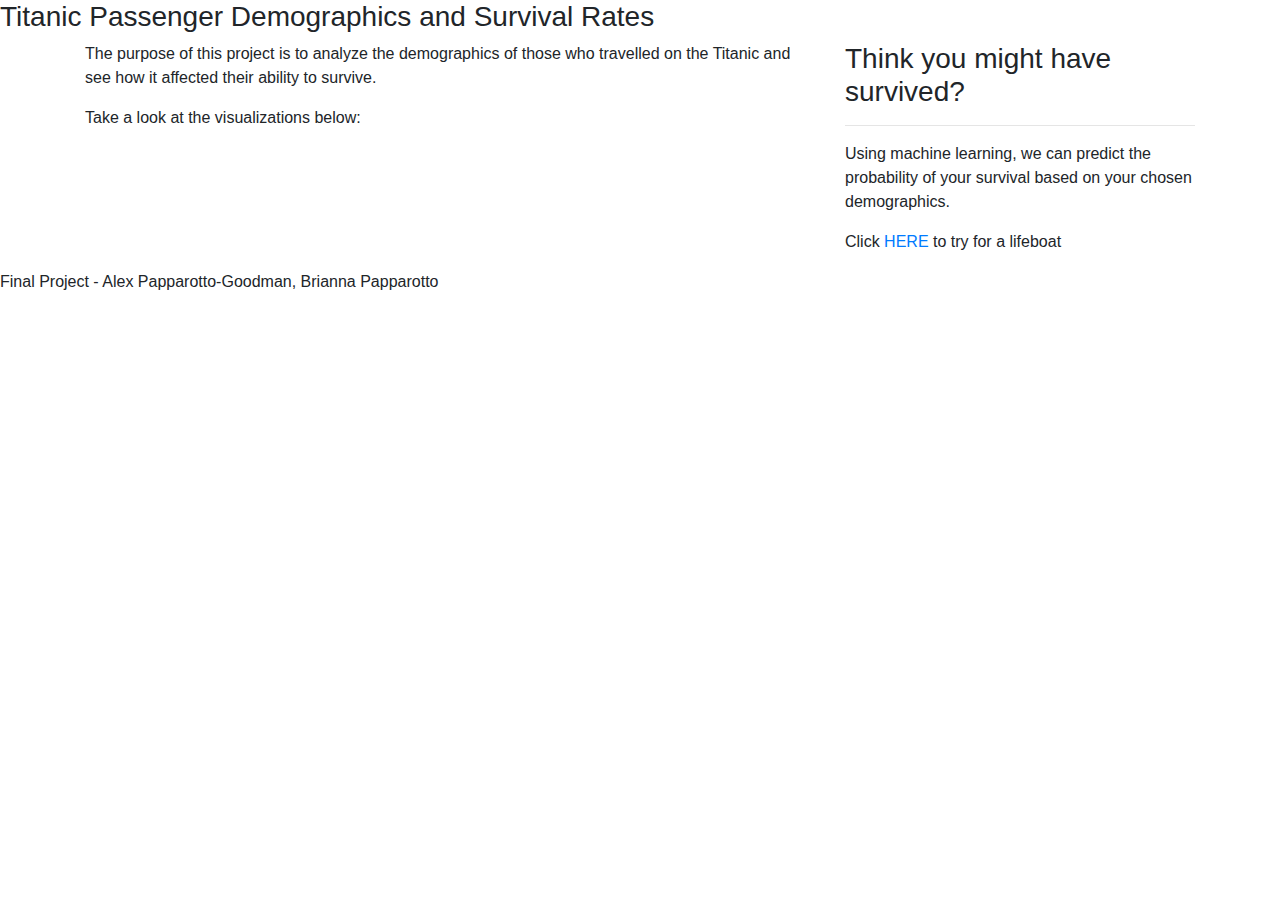
==== home.html @ 09c52d35 "add vizualization and lifeboat pages" ====
<!-- Home Page - Passenger Demographics-->
<!doctype html>
<html lang="en">
<head>
    <meta charset="utf-8">
    <meta http-equiv="X-UA-Compatible" content="IE=edge">
    <meta name="viewport" content="width=device-width, initial-scale=1">
    <link rel="stylesheet" href="https://stackpath.bootstrapcdn.com/bootstrap/4.3.1/css/bootstrap.min.css" integrity="sha384-ggOyR0iXCbMQv3Xipma34MD+dH/1fQ784/j6cY/iJTQUOhcWr7x9JvoRxT2MZw1T" crossorigin="anonymous">
    <link rel="stylesheet" type="text/css" href="style.css">
    <title>Passenger Demographics</title>
</head>
<body>
    <script src="https://stackpath.bootstrapcdn.com/bootstrap/4.3.1/js/bootstrap.min.js" integrity="sha384-JjSmVgyd0p3pXB1rRibZUAYoIIy6OrQ6VrjIEaFf/nJGzIxFDsf4x0xIM+B07jRM" crossorigin="anonymous"></script>
    <h3 class="title">Titanic Passenger Demographics and Survival Rates</h3>
    <div class="container">
        <div class="row">
            <div class="col-8">
                <div class="box">
                    <p>The purpose of this project is to analyze the demographics of those who travelled on the Titanic and see how it affected their ability to survive.</p>
                    <p>Take a look at the visualizations below:</p>

                </div>
            </div>
            <div class="col-4">
                <div class="box">
                    <h3>Think you might have survived? </h3>
                    <hr>
                    <p>Using machine learning, we can predict the probability of your survival based on your chosen demographics.</p>
                    <p>Click <a href="lifeboat.html">HERE</a> to try for a lifeboat</p>
                </div>
            </div>
        </div>
    </div>


    <footer> Final Project - Alex Papparotto-Goodman, Brianna Papparotto </footer>
</body>
</html>
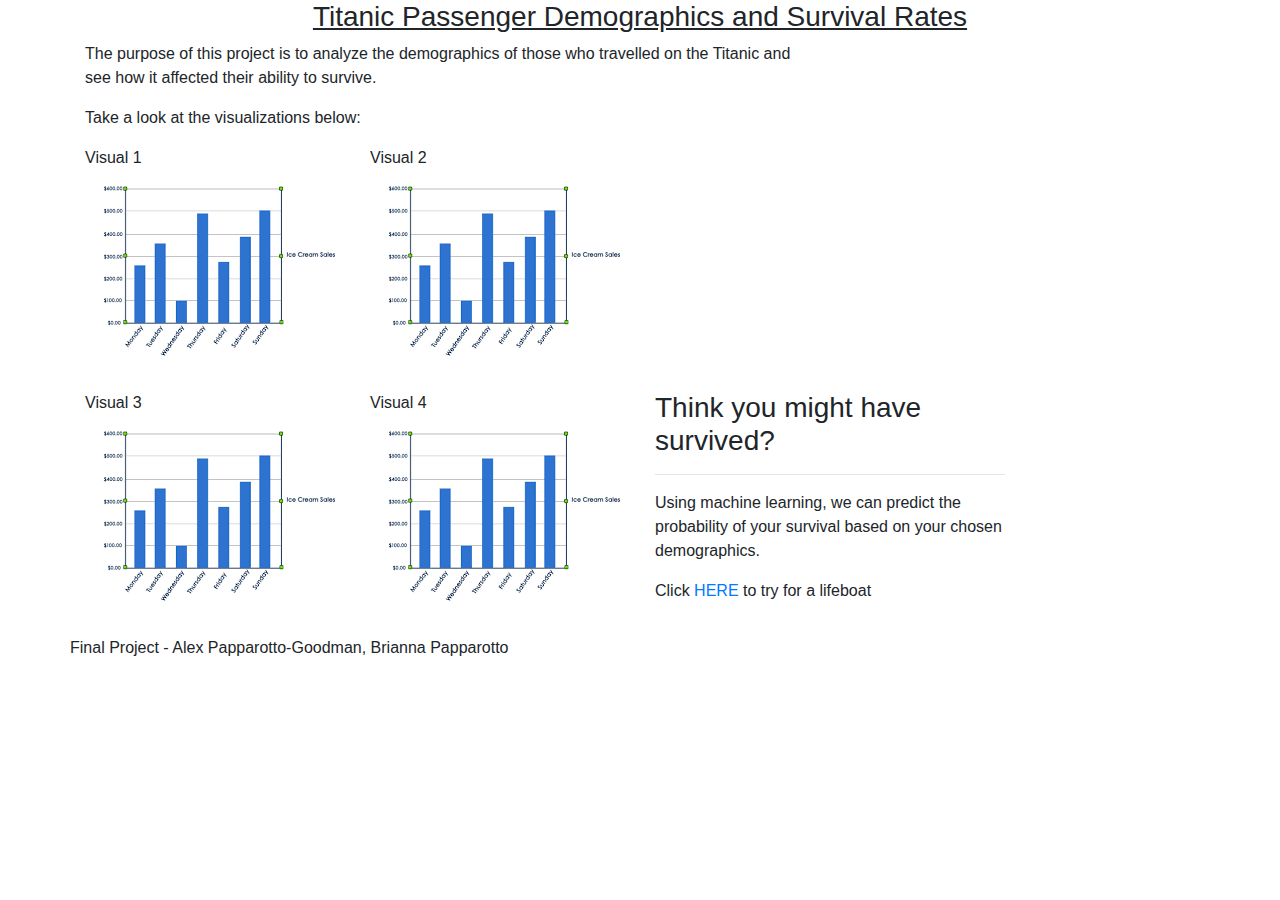
==== commit e22529fc: "add updated webpage" ====
--- a/home.html
+++ b/home.html
@@ -6,29 +6,57 @@
     <meta http-equiv="X-UA-Compatible" content="IE=edge">
     <meta name="viewport" content="width=device-width, initial-scale=1">
     <link rel="stylesheet" href="https://stackpath.bootstrapcdn.com/bootstrap/4.3.1/css/bootstrap.min.css" integrity="sha384-ggOyR0iXCbMQv3Xipma34MD+dH/1fQ784/j6cY/iJTQUOhcWr7x9JvoRxT2MZw1T" crossorigin="anonymous">
-    <link rel="stylesheet" type="text/css" href="style.css">
+    <link rel="stylesheet" type="text/css" href="static/css/style.css">
     <title>Passenger Demographics</title>
 </head>
 <body>
     <script src="https://stackpath.bootstrapcdn.com/bootstrap/4.3.1/js/bootstrap.min.js" integrity="sha384-JjSmVgyd0p3pXB1rRibZUAYoIIy6OrQ6VrjIEaFf/nJGzIxFDsf4x0xIM+B07jRM" crossorigin="anonymous"></script>
-    <h3 class="title">Titanic Passenger Demographics and Survival Rates</h3>
+    <h3 class="homeTitle">Titanic Passenger Demographics and Survival Rates</h3>
     <div class="container">
         <div class="row">
             <div class="col-8">
                 <div class="box">
                     <p>The purpose of this project is to analyze the demographics of those who travelled on the Titanic and see how it affected their ability to survive.</p>
                     <p>Take a look at the visualizations below:</p>
-
                 </div>
             </div>
-            <div class="col-4">
-                <div class="box">
-                    <h3>Think you might have survived? </h3>
-                    <hr>
-                    <p>Using machine learning, we can predict the probability of your survival based on your chosen demographics.</p>
-                    <p>Click <a href="lifeboat.html">HERE</a> to try for a lifeboat</p>
-                </div>
+        </div>
+    </div>
+
+    <div class="container" style="padding-bottom: 0px;">
+        <div class="row">
+            <div class="col-sm-3" style="padding-bottom: 30px;">
+                <div class="title">Visual 1</div>
+                <a href="temp.html">
+                    <img class="panel" src="placeholder.png" alt="Visual 1">
+                </a>
             </div>
+            <div class="col-sm-3" style="padding-bottom: 30px;">
+                <div class="title">Visual 2</div>
+                <a href="humidity.html">
+                    <img class="panel" src="placeholder.png" alt="Visual 2">
+                </a>
+            </div>
+        </div>
+        <div class="row">
+            <div class="col-sm-3" style="padding-bottom: 30px;">
+                <div class="title">Visual 3</div>
+                <a href="cloudiness.html">
+                    <img class="panel" src="placeholder.png" alt="Visual 3">
+                </a>
+            </div>
+            <div class="col-sm-3" style="padding-bottom: 30px;">
+                <div class="title">Visual 4</div>
+                <a href="wind_speed.html">
+                    <img class="panel" src="placeholder.png" alt="Visual 4">
+                </a>
+            </div>
+    <div class="col-4">
+        <div class="box">
+            <h3>Think you might have survived? </h3>
+            <hr>
+            <p>Using machine learning, we can predict the probability of your survival based on your chosen demographics.</p>
+            <p>Click <a href="lifeboat.html">HERE</a> to try for a lifeboat</p>
         </div>
     </div>
 
--- a/static/css/style.css
+++ b/static/css/style.css
@@ -0,0 +1,62 @@
+/* Homepage Style */
+.homeTitle {
+    text-align: center;
+    text-decoration: underline;
+}
+
+
+
+/* Lifeboat */
+.body {
+    font-family: Arial, Helvetica, sans-serif;
+}
+.header{
+    padding-left: 15px;
+    text-align: center;
+    margin-bottom: 20px;
+
+}
+.head{
+    text-decoration-line: underline;
+}
+
+
+.characteristics-box {
+    float: left;
+    width: 375px;
+    height: 220px;
+    margin: 15px;
+    border: 5px outset rgb(3, 1, 36);
+    background-color: rgb(217, 240, 255);
+    text-align: left;
+    padding: 15px 15px 15px;
+}
+
+.outcome-box {
+    float: left;
+    padding: 2px 15px 5px;
+    max-width: 300;
+    height: 200;
+    margin: 15px;
+    border: 5px outset rgb(3, 1, 36);
+    background-color: rgb(217, 240, 255);
+    word-break: break-all;
+    white-space: normal;
+}
+
+.outcome {
+    background-color: white;
+    padding: 3px 3px 3px;
+    text-align: center;
+    border: 2px outset rgb(3, 1, 36);
+    width: 100px;
+}
+
+
+.footer {
+    position: absolute;
+    bottom: 0;
+    width: 100%;
+    height: 1.5rem; 
+    text-align: center;
+}
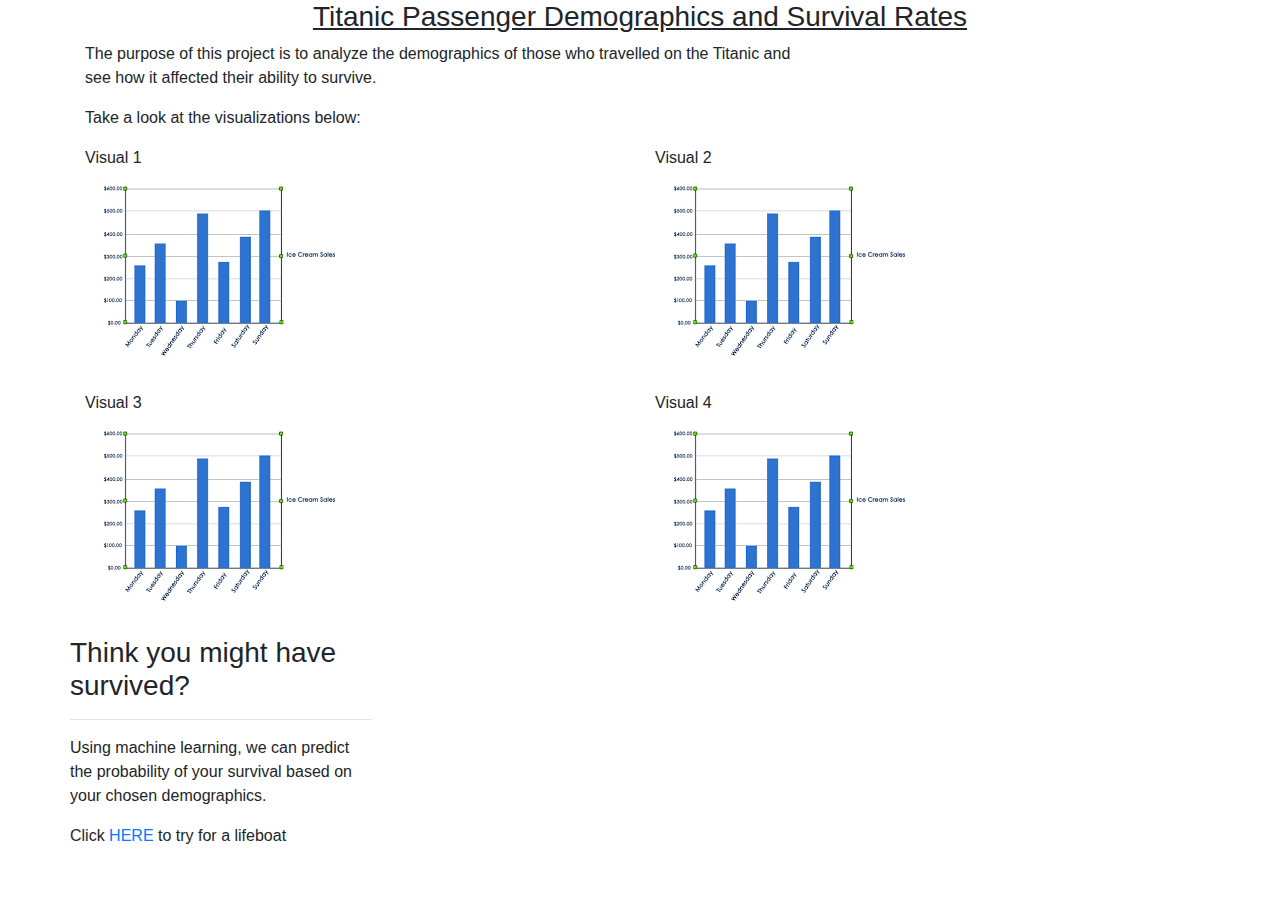
==== commit 5ec71410: "create seeResults function" ====
--- a/home.html
+++ b/home.html
@@ -25,13 +25,13 @@
 
     <div class="container" style="padding-bottom: 0px;">
         <div class="row">
-            <div class="col-sm-3" style="padding-bottom: 30px;">
+            <div class="col-lg-6" style="padding-bottom: 30px;">
                 <div class="title">Visual 1</div>
                 <a href="temp.html">
                     <img class="panel" src="placeholder.png" alt="Visual 1">
                 </a>
             </div>
-            <div class="col-sm-3" style="padding-bottom: 30px;">
+            <div class="col-lg-6" style="padding-bottom: 30px;">
                 <div class="title">Visual 2</div>
                 <a href="humidity.html">
                     <img class="panel" src="placeholder.png" alt="Visual 2">
@@ -39,20 +39,20 @@
             </div>
         </div>
         <div class="row">
-            <div class="col-sm-3" style="padding-bottom: 30px;">
+            <div class="col-lg-6" style="padding-bottom: 30px;">
                 <div class="title">Visual 3</div>
                 <a href="cloudiness.html">
                     <img class="panel" src="placeholder.png" alt="Visual 3">
                 </a>
             </div>
-            <div class="col-sm-3" style="padding-bottom: 30px;">
+            <div class="col-lg-6" style="padding-bottom: 30px;">
                 <div class="title">Visual 4</div>
                 <a href="wind_speed.html">
                     <img class="panel" src="placeholder.png" alt="Visual 4">
                 </a>
             </div>
-    <div class="col-4">
-        <div class="box">
+    <div class="row">
+        <div class="col-5">
             <h3>Think you might have survived? </h3>
             <hr>
             <p>Using machine learning, we can predict the probability of your survival based on your chosen demographics.</p>
@@ -60,7 +60,5 @@
         </div>
     </div>
 
-
-    <footer> Final Project - Alex Papparotto-Goodman, Brianna Papparotto </footer>
 </body>
 </html>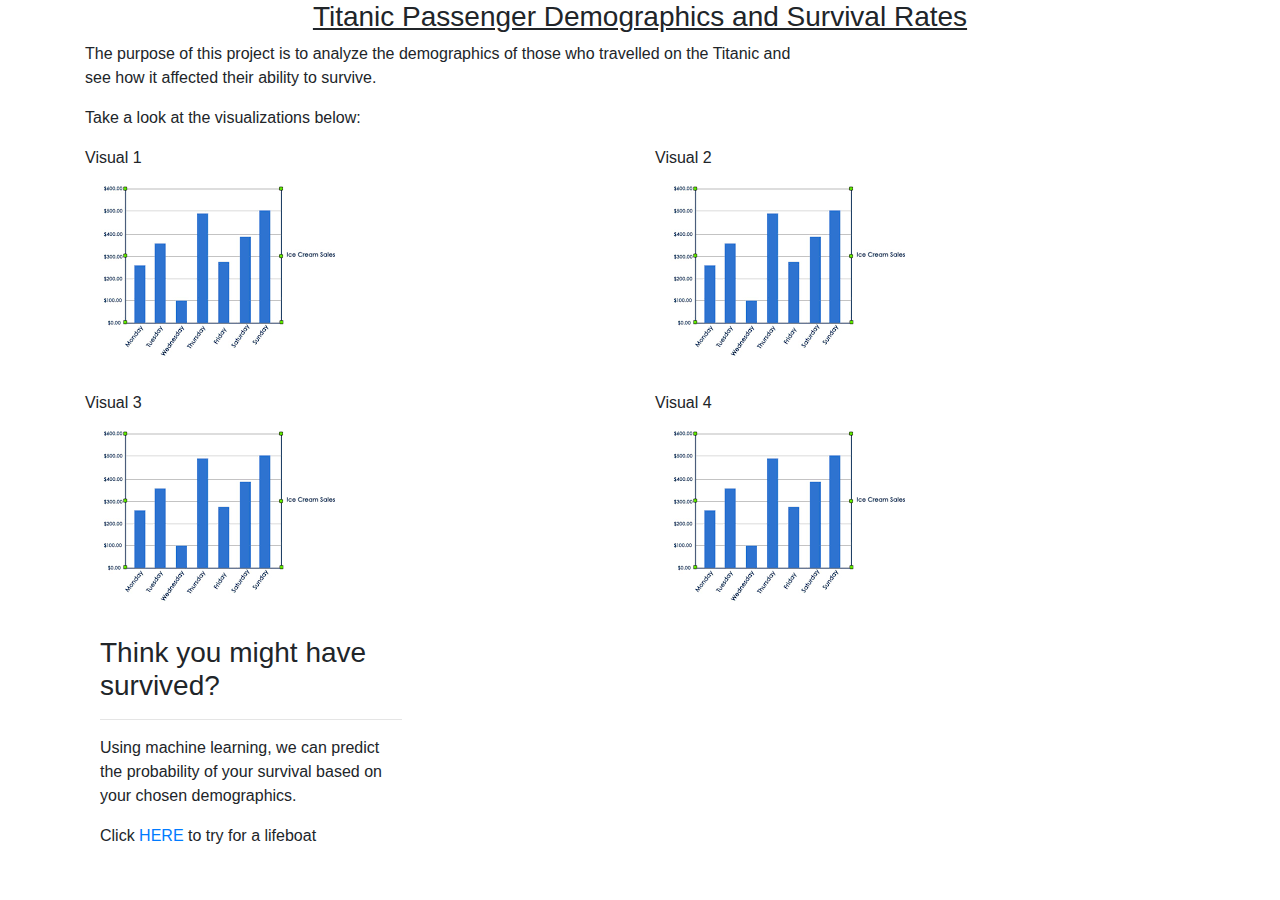
==== commit eefedfd1: "edit seeResults function" ====
--- a/home.html
+++ b/home.html
@@ -51,7 +51,7 @@
                     <img class="panel" src="placeholder.png" alt="Visual 4">
                 </a>
             </div>
-    <div class="row">
+    <div class="row" style='padding-left: 30px;'>
         <div class="col-5">
             <h3>Think you might have survived? </h3>
             <hr>
